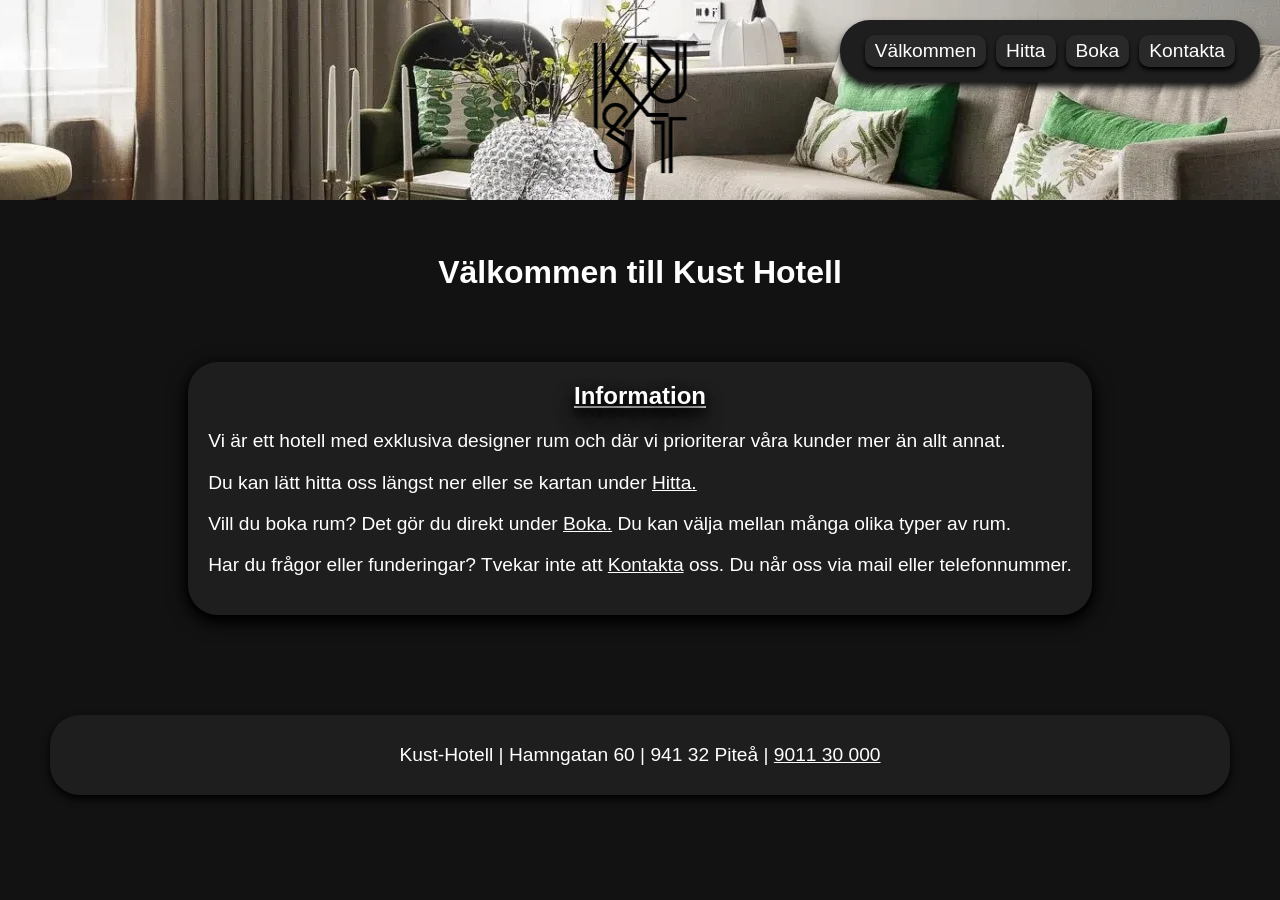
==== index.html @ 1a3857c6 "Webbplats uppladdad" ====
<!DOCTYPE html>
<html lang="sv">
<head>
    <meta charset="UTF-8">
    <meta name="viewport" content="width=device-width, initial-scale=1.0">
    <meta name="description" content="Välkommen till Kust Hotell - Ditt exklusiva hotell i Piteå.">
    <title>Kust Hotell - Välkommen</title>
    <link rel="stylesheet" href="css/style.css">
</head>
<body>

        <header class="header"><div class="container">
            <img class="bakgrund" src="bilder/background.webp" alt="bakgrundsbild">
            <nav class="nav">
                    <button class="hammeny" aria-label="meny" aria-expanded="false" onclick="toggleMenu()">
                    <span></span>
                    <span></span>
                    <span></span>
                    </button>
                    <a class="nav-button" href="index.html">Välkommen</a>
                    <a class="nav-button" href="hitta.html">Hitta</a>
                    <a class="nav-button" href="boka.html">Boka</a>
                    <a class="nav-button" href="support.html">Kontakta</a>
            </nav></div>
            
            <div class="logga"><img src="bilder/logga.webp" alt="logga"></div>
        </header>

        <main>
                <h1>Välkommen till Kust Hotell</h1>


                <div class="main">
                    <div class="container-main">
                    <h2 class="h2-main">Information</h2>
                    <p>Vi är ett hotell med exklusiva designer rum och där vi prioriterar våra kunder mer än allt annat.</p>
                    <p>Du kan lätt hitta oss längst ner eller se kartan under <a href="hitta.html">Hitta.</a></p>
                    <p>Vill du boka rum? Det gör du direkt under <a href="boka.html">Boka.</a> Du kan välja mellan många olika typer av rum.</p>
                    <p>Har du frågor eller funderingar? Tvekar inte att <a href="support.html">Kontakta</a> oss. Du når oss via mail eller telefonnummer.</p>
                    </div></div>

        </main>
        <footer>
            <p>Kust-Hotell | Hamngatan 60 | 941 32 Piteå | <a href="tel:901130000"> 9011 30 000</a></p>
        </footer>
            <script src="script/script.js"></script>
</body>
</html>
---- css/style.css ----
body{
    margin: 0;
    font-family: 'Segoe UI', Tahoma, Geneva, Verdana, sans-serif;
    background-color: #121212;
    color: #ffffff;
}


.header{
    position: relative;
}

.main{
    display: flex;
    justify-content: center;
    align-items: center;
}

.container-main{
    border-radius: 30px;
    background-color: #1e1e1e;
    padding: 20px;
    margin: 50px;
    box-shadow: #000000 0px 4px 8px, #000000 0px 6px 20px;
}

.bakgrund{
    width: 100%;
    height: 200px;
    object-fit: cover;
    pointer-events: none;
}

.logga{
  position: absolute;
  top: 50%;
  left: 50%;
  transform: translate(-50%, -50%);
}

.logga img{
    height: 200px;
    display: block;
    width: auto;
}

.nav {
    position: absolute;
    right: 20px;
    top: 20px;
    background-color: #1e1e1e;
    border-radius: 30px;
    padding: 10px 20px;
    box-shadow: #121212 0px 5px 7px;

    display: flex;
    justify-content: space-between;
}

.nav a{
    color: #ffffff;
    padding: 5px 10px;
    z-index: 1000;
    text-decoration: none;
}

.hammeny{
    display: none;
    z-index: 2000;
    padding: 0;
    cursor: pointer;
    border: none;
    background: none;
}

.hammeny span {
  display: block;
  width: 25px;
  height: 3px;
  background: white;
  margin: 4px 0;
}

@media (max-width: 600px) {

  .nav {
    padding: 10px;
  }

  .nav a {
    display: none;
    text-align: center;
    margin: 10px auto;
    width: fit-content;
  }

  .nav.active a {
    display: block; 
  }

  .nav {
    flex-direction: column;
    align-items: flex-end;
  }

  .hammeny {
    display: block;
  }
}

.nav-button{
    box-shadow: 0 3px 4px #000000;
    transition: all 0.2s ease;
    margin: 5px;
    border-radius: 10px;
    background-color: #292929;
}

.nav-button:hover{
    transform: translateX(1px);
    box-shadow: 0 3px 0 #ff9900;
}

h1 {
    text-align: center;
    margin-top: 50px; 
}

.h2-main{
    text-align: center;
    margin-top: 0;
    text-shadow: #000000 0px 5px 8px, #000000 0px 10px 20px;
    text-decoration: underline;
}

.h2-karta{
    text-shadow: #000000 0px 5px 8px, #000000 0px 10px 20px;
}

.main-hitta{
    display: flex;
    flex-direction: column;
}

.content-hitta{
    display: flex;
    justify-content: center;
    align-items: center;
}

.container-hitta{
    display: flex;
}

.text, .karta{
    flex: 1;
    background: #1e1e1e;
    padding: 30px;
    border-radius: 30px;
    margin: 30px;
    min-height: 400px;
    box-sizing: border-box;
    box-shadow: #000000 0px 4px 8px, #000000 0px 6px 20px;
}

@media (max-width: 600px) {
  .container-hitta {
    flex-direction: column;
  }
  .text, .karta {
    margin: 15px;
    padding: 20px;
    min-height: auto;
  }

  .karta {
    min-height: 150px;
  }

  .karta iframe{
    height: 150px;
  }
}

.text a{
    color: #ffffff;
}

.karta iframe{
    width: 100%;
    border-radius: 25px; 
    height: 300px;
    border: 0;
}

.karta{
    flex: 1;
    height: 100%;
}

.h2-karta{
    text-align: center;
    margin-top: 0;
    text-decoration: underline;
}

label{
    font-weight: bold;
    display: flex;
    flex-direction: column;
    margin-top: 10px;
    margin-bottom: 5px;
}

textarea{
    margin-top: 5px;
    width: 80%;
    height: 10rem;
    font-size: 1rem;
    border-radius: 10px;
    font-family: 'Segoe UI', Tahoma, Geneva, Verdana, sans-serif;
}

.main-boka{
    display: flex;
    flex-direction: column;
    align-items: center;
    text-align: center;
    text-shadow: #000000 0px 5px 8px, #000000 0px 10px 20px;
}

.container-boka{
    width: min(600px, 90%);
    background-color: #1a1919;
    padding: 2rem;
    border-radius: 3rem;
    box-shadow: #000000 0px 4px 8px, #000000 0px 6px 20px;
    font-size: 1.2rem;
    margin-top: 2rem;
}

@media (max-width: 600px) {
  .container-boka {
    padding: 0rem;
    border-radius: 1.5rem;
    font-size: 1rem;
    margin-top: 1rem;
  }
}

p, a{
    font-size: 1.2rem;
    color: #ffffff;
}

.submit{
    background-color: #00f2fa;
    border: none;
    padding: 12px 24px;
    border-radius: 25px;
    color: #000000;
    font-weight: bold;
    margin: 1rem auto 0;
    display: block;

    box-shadow: #000000 0px 4px 8px, #000000 0px 6px 20px;
}

@media (max-width: 600px){
    .submit{
        margin-bottom: 15px;
    }
}

footer{
    text-align: center;
    padding: 10px;
    background: #1e1e1e;
    border-radius: 30px;
    margin: 50px;
    box-shadow: #000000 0px 4px 8px;
}

@media (max-width: 600px){
  a, p {
    font-size: 14px;
  }
}

@media (max-width: 600px){
  h1 {
    font-size: 20px;
  }
}

@media (max-width: 600px){
  .logga img, .bakgrund {
    height: 100px;
  }
}
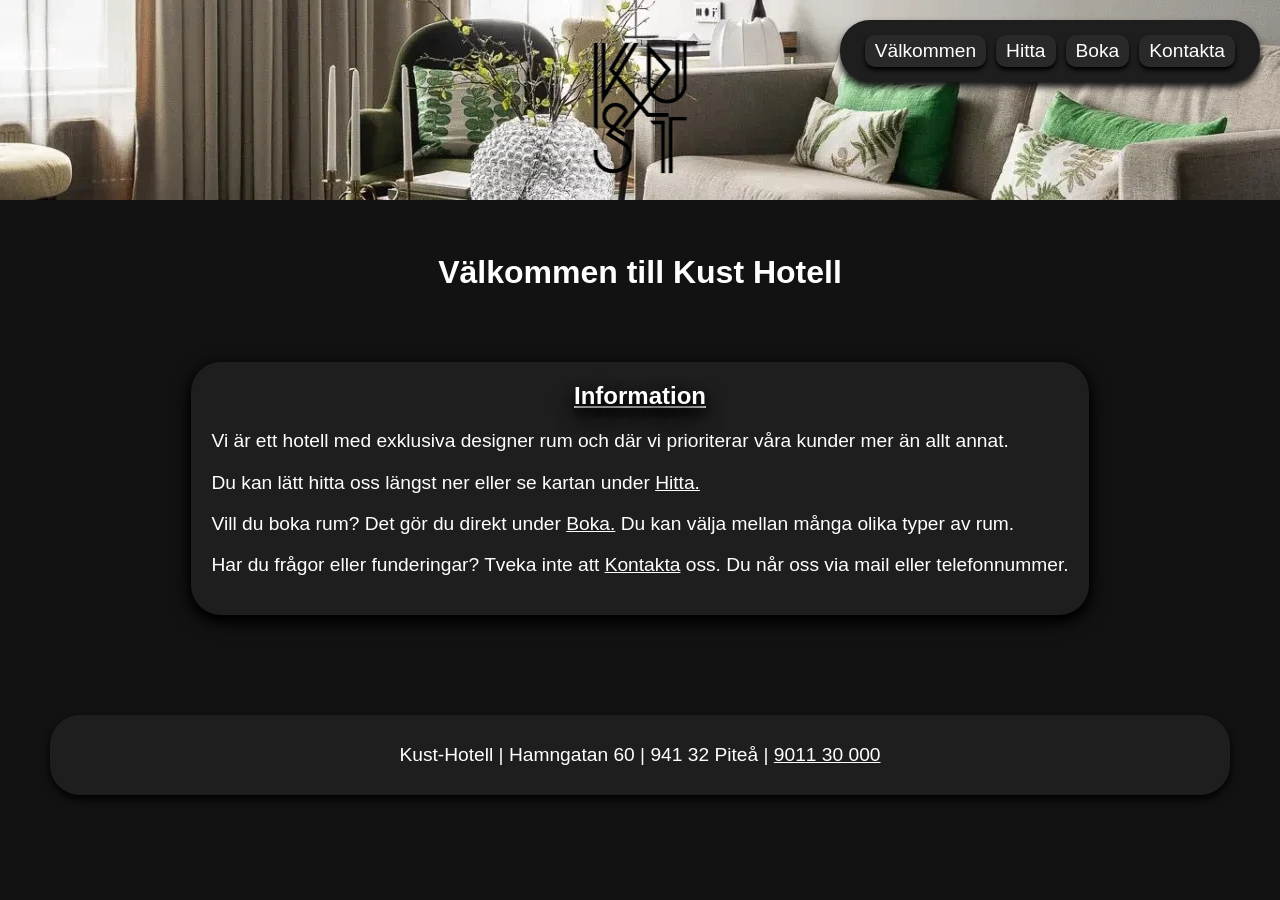
==== commit fe8e9076: "Update index.html fixat stavfel" ====
--- a/index.html
+++ b/index.html
@@ -36,7 +36,7 @@
                     <p>Vi är ett hotell med exklusiva designer rum och där vi prioriterar våra kunder mer än allt annat.</p>
                     <p>Du kan lätt hitta oss längst ner eller se kartan under <a href="hitta.html">Hitta.</a></p>
                     <p>Vill du boka rum? Det gör du direkt under <a href="boka.html">Boka.</a> Du kan välja mellan många olika typer av rum.</p>
-                    <p>Har du frågor eller funderingar? Tvekar inte att <a href="support.html">Kontakta</a> oss. Du når oss via mail eller telefonnummer.</p>
+                    <p>Har du frågor eller funderingar? Tveka inte att <a href="support.html">Kontakta</a> oss. Du når oss via mail eller telefonnummer.</p>
                     </div></div>
 
         </main>
@@ -45,4 +45,4 @@
         </footer>
             <script src="script/script.js"></script>
 </body>
-</html>+</html>
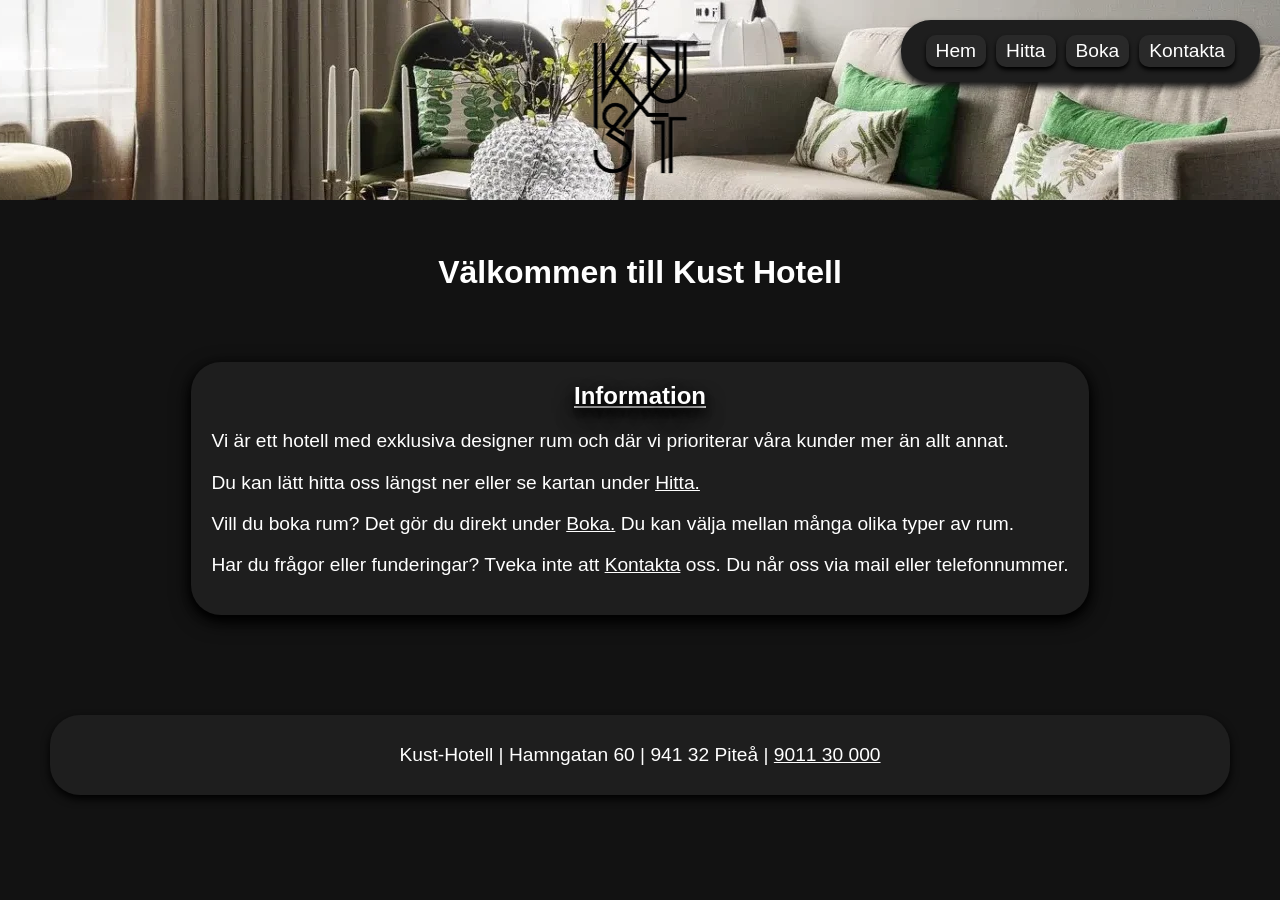
==== commit d4014788: "Update index.html" ====
--- a/index.html
+++ b/index.html
@@ -4,7 +4,7 @@
     <meta charset="UTF-8">
     <meta name="viewport" content="width=device-width, initial-scale=1.0">
     <meta name="description" content="Välkommen till Kust Hotell - Ditt exklusiva hotell i Piteå.">
-    <title>Kust Hotell - Välkommen</title>
+    <title>Kust Hotell - Hem</title>
     <link rel="stylesheet" href="css/style.css">
 </head>
 <body>
@@ -17,7 +17,7 @@
                     <span></span>
                     <span></span>
                     </button>
-                    <a class="nav-button" href="index.html">Välkommen</a>
+                    <a class="nav-button" href="index.html">Hem</a>
                     <a class="nav-button" href="hitta.html">Hitta</a>
                     <a class="nav-button" href="boka.html">Boka</a>
                     <a class="nav-button" href="support.html">Kontakta</a>
